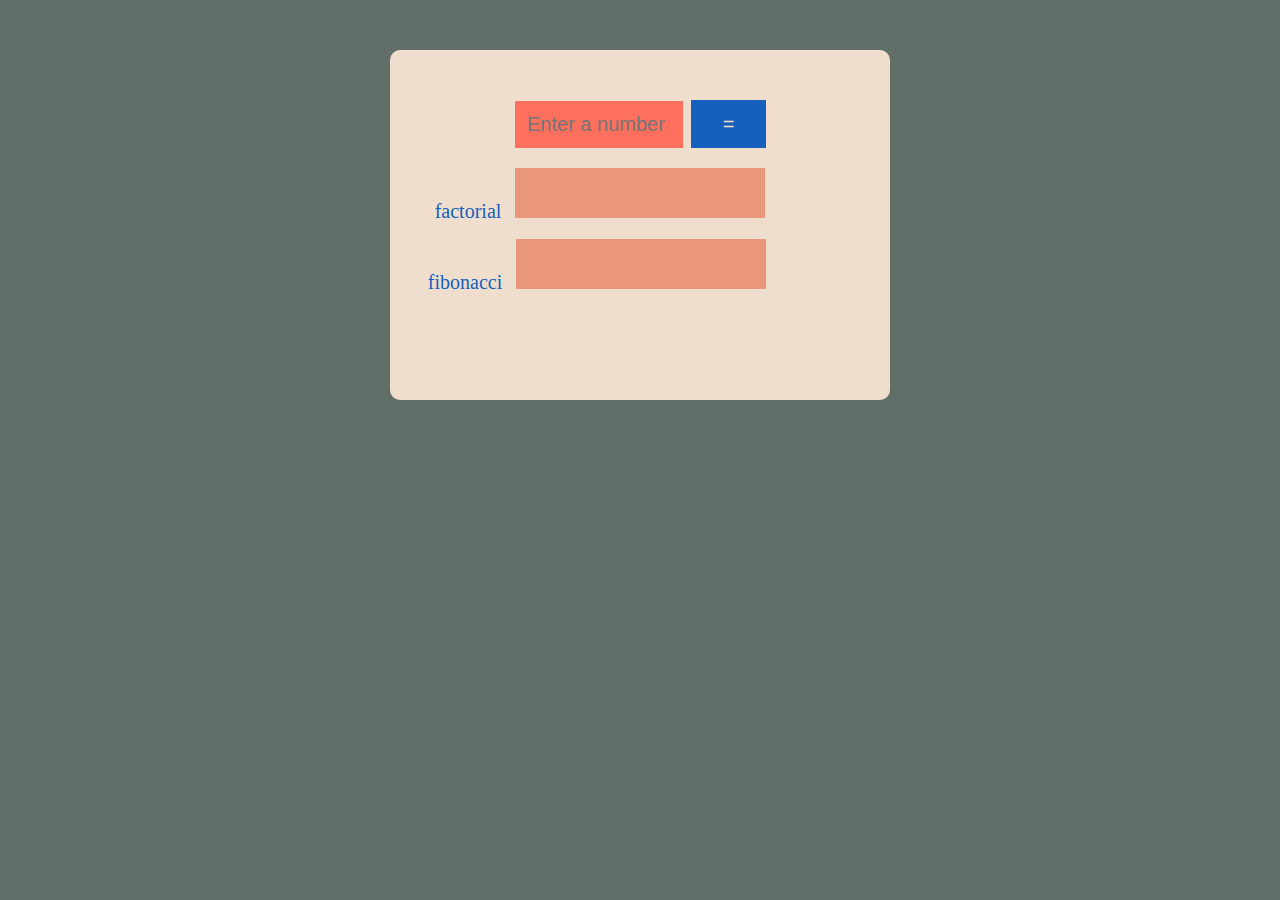
==== calc.html @ 8b6b7240 "factorial" ====
<!DOCTYPE html>
<html lang="en">
<head>
    <meta charset="UTF-8">
    <meta name="viewport" content="width=device-width, initial-scale=1.0">
    <link rel="stylesheet" href="calc.css">
    <title>Document</title>
</head>
<body style="background-color: rgb(98, 111, 105)">
    <form class="form" action="#" onsubmit="return funOne()">
        <div id="calculator">
            <input type="text" id="fact" placeholder="Enter a number">
            <input class="equal" type="submit"value="=">
            <div id="par"></div>
            <p class="factorial">factorial</p>
            <div id="result"></div>
            <p class="fibonacci">fibonacci</p>
            <div id="resultTwo"></div>
        </div>
    </form>

    <script>
        function funOne() {
            factorial=document.getElementById("fact").value
            fc=1
        if(factorial==""){
            document.getElementById("par").innerText="Please enter a number"
            return false
        } 
        
        else if (isNaN(factorial)) {
            document.getElementById("par").innerText="Must be a number";
            return false;
        }

        else {
            for (var i=1;i<=factorial;i++){ 
        fc=fc*i;
        }
        document.getElementById("result").innerText=fc;
        return false;
    }
}
        

    </script>
</body>
</html>
---- calc.css ----
form{
    height: 350px;
    width: 500px;
    border: 1px solid #000;
    margin: 50px auto;
    justify-content: center;
    text-align: center;
    background-color: #EFDECD;
    border-style: hidden;
    border-radius: 10px;
}
#fact{
    padding: 12px;
    margin: 0 4px 0 81px;
    background-color: #FE6F5E;
    border-style: hidden;
    width:144px;
    color: #1560BD;
    font-size: 20px;
}
#calculator{
    margin: 40px 15px;
    justify-content: center;
    text-align: center;
    margin-bottom: 1px solid #18886ec7;
    height: 300px;
    width: 390px;
    padding-top: 50px;
}
.equal{
    width: 75px;
    height: 48px;
    padding: 12px;
    margin: 0;
    background-color: #1560BD;
    border-style: hidden;
    font-size: 20px;
    color: #EFDECD;
}
#result{
    width: 250px;
    height: 20px;
    margin:20px 0px 0 0;
    border: 1px solid #000;
    padding: 15px 0;
    background-color: #E9967A;
    border-style: hidden;
    top: 20px;
    display: inline-block;
    font-size: 20px;
    color: #EFDECD;
}
#par{
    padding: 0px;
    font-size: 12px;
    color: red;
    margin: 0 0 0 465px;
    left: 20px;
    position:absolute;
    right: 50px;
    width: 212px;
    text-align: center;
}
.factorial{
display:inline;
    margin: 0 10px 0 0;
    font-size: 20px;
    color: #1560BD;
}
.fibonacci{
    font-size: 20px;
    display: inline;
    margin: 45px 0 0 -6px;
    color: #1560BD;
}
#resultTwo{
    width: 250px;
    height: 20px;
    margin:16px 0 0 10px;
    border: 1px solid #000;
    padding: 15px 0;
    background-color: #E9967A;
    border-style: hidden;
    display: inline-block;
}
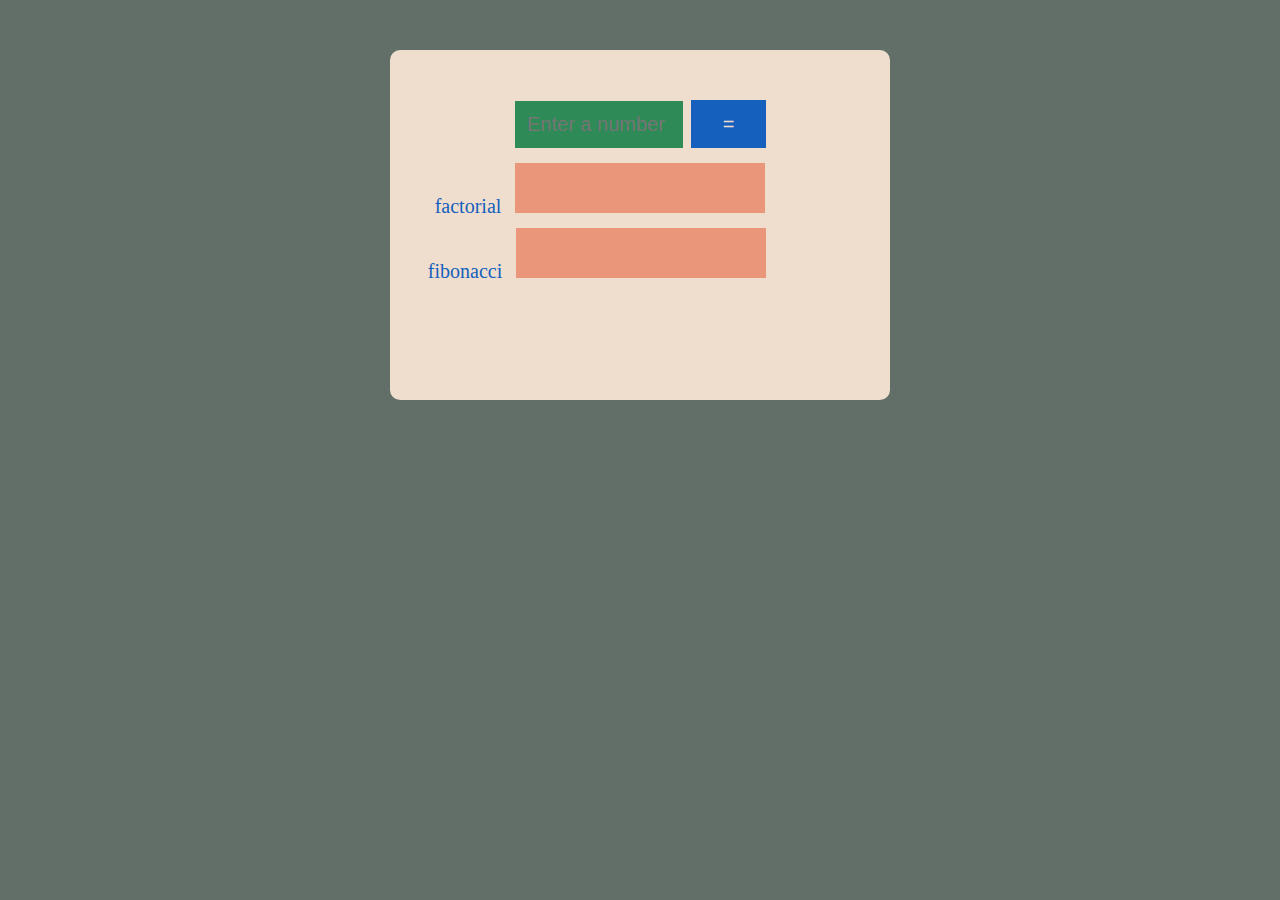
==== commit ac69dc99: "color edit" ====
--- a/calc.html
+++ b/calc.html
@@ -10,7 +10,7 @@
     <form class="form" action="#" onsubmit="return funOne()">
         <div id="calculator">
             <input type="text" id="fact" placeholder="Enter a number">
-            <input class="equal" type="submit"value="=">
+            <input class="equal" type="submit"value="="> <br>
             <div id="par"></div>
             <p class="factorial">factorial</p>
             <div id="result"></div>
@@ -32,7 +32,7 @@
             document.getElementById("par").innerText="Must be a number";
             return false;
         }
-
+        
         else {
             for (var i=1;i<=factorial;i++){ 
         fc=fc*i;
--- a/calc.css
+++ b/calc.css
@@ -12,10 +12,10 @@
 #fact{
     padding: 12px;
     margin: 0 4px 0 81px;
-    background-color: #FE6F5E;
+    background-color: #2E8B57;
     border-style: hidden;
     width:144px;
-    color: #1560BD;
+    color: #EFDECD;
     font-size: 20px;
 }
 #calculator{
@@ -40,26 +40,23 @@
 #result{
     width: 250px;
     height: 20px;
-    margin:20px 0px 0 0;
+    margin:15px 0px 0 0;
     border: 1px solid #000;
-    padding: 15px 0;
+    padding-top: 30px ;
     background-color: #E9967A;
     border-style: hidden;
     top: 20px;
     display: inline-block;
     font-size: 20px;
-    color: #EFDECD;
+    color: #003366;
 }
 #par{
-    padding: 0px;
+    padding: 0 0 0 85;
     font-size: 12px;
     color: red;
-    margin: 0 0 0 465px;
-    left: 20px;
+    margin: 0 0 0 85px;
     position:absolute;
-    right: 50px;
-    width: 212px;
-    text-align: center;
+    display:inline;
 }
 .factorial{
 display:inline;
@@ -76,7 +73,7 @@
 #resultTwo{
     width: 250px;
     height: 20px;
-    margin:16px 0 0 10px;
+    margin:10px 0 0 10px;
     border: 1px solid #000;
     padding: 15px 0;
     background-color: #E9967A;
